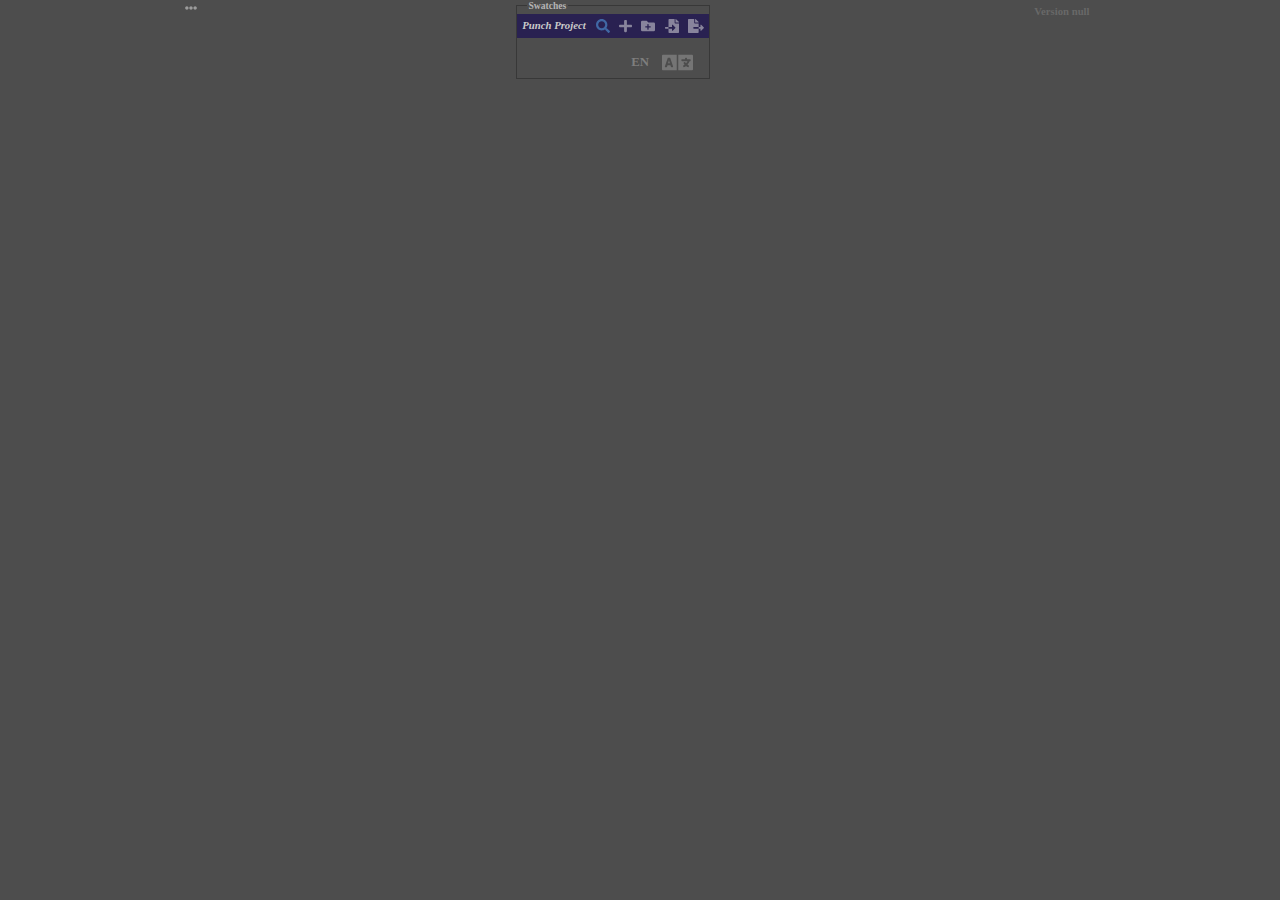
==== client/manageSwatches.html @ 49cb3f82 "update" ====
<!DOCTYPE html>
<html>
<head>
    <meta charset="utf-8">
    <meta name="viewport" content="width=device-width, initial-scale=1.0">
    <title>Swatches Panel</title>
    <link rel = "stylesheet" href="index.css">
    <link rel = "stylesheet" href="manageSwatches.css">
    <script type="text/javascript" src="mousetrap.min.js"></script>
    <script type="text/javascript" src="CSInterface.js"></script>
    <link rel="shortcut icon" type="image/png" href="LogoSAM.png"/>
</head>
<body>
  <main>
    <a id="updateLink" style="display: none;">Update</a>
    <div id="menuPanel">
      <img src="iconSVG/ellipsis-h-solid.svg" width="12">
      <ul id="listPanel">
        <li data-content="index">Canvas Panel</li>
        <li data-content="manageSwatches">Swatches</li>
      </ul>
    </div>
    <fieldset id=manageSwatches>
      <legend>Swatches</legend>
      <div id='navBar'>
        <h6 id="inforStatus">Punch Project</h6>
        <div id="grActionSwatches">
          <img src="iconSVG/search-solid.svg" height="14" id='searchBtn' class="action-Btn">
          <img src="iconSVG/plus-solid.svg" height="14" id='addSwatches' class="action-Btn">
          <img src="iconSVG/folder-plus-solid.svg" height="14" id='addGrSw' class="action-Btn">
          <img src="iconSVG/file-import-solid.svg" height="14" id='importData' class="action-Btn">
          <img src="iconSVG/file-export-solid.svg" height="14" id='exportData' class="action-Btn">
        </div>
        <div id="searchGr">
          <!--<img src="iconSVG/arrow-circle-left-solid.svg" height="14" id='prevSearch' class="action-Btn"> -->
          <input type="text" placeholder="Search" id="searchInp" autofocus>
          <img src="iconSVG/arrow-circle-right-solid.svg" height="14" id='nextSearch' class="action-Btn">
        </div>
      </div>
      <div id='swatchesCollection'>
        <div id="loadingGr">
          <img src="images/loading.gif" height="40"><br>
          <h6>Loading...</h6>
        </div>
        <div id="listPalette">
        </div>
      </div>
      <div id ="inforSwatches">
        <h6 id = "contentInfSw"></h6>
      </div>
      <ul id="menuSw">
        <li id="delSwatch">Detele</li>
        <li id="editSwatch">Edit</li>
      </ul>
      <div id='languageControl'>
        <h4 id='convertLanguage'>EN</h4>
        <img id="btnRenameTrans" src="iconSVG/language-solid.svg" height='25'>
      </div>
    </fieldset>
    <div class="version">
    	<h6 id='inforVersion'></h6>
    </div>
  </main>
  <script type="text/javascript" src="manageSwatches.js"></script>
  <script type="text/javascript" src="firebase.js"></script>
</body>
</html>
---- client/index.css ----
body{
	font-family: Myriad Pro;
	width: 230px;
	height: auto;
	margin: 0 auto;
	background-color: #4d4d4d;
	overflow: auto;
	user-select: none;
}
body::-webkit-scrollbar{
	display: none;
}
	main{
		width: 96%;
		padding: 0 2%;
	}
		#menuPanel{
			height: 10px;
			text-align: right;
		}
			#menuPanel img{
				opacity: 0.5;
				transition: 0.3s;
			}
			#menuPanel img:hover{
				opacity: 1;
			}
			#listPanel{
				display: none;
				position: absolute;
				top:0;
				right: 10px;
				font-size: 0.75em;
				list-style: none;
				padding: 2px 2px;
				text-align: left;
				background-color: white;
				cursor: default;
				box-shadow: 2px 2px 6px #3f3f3f;
				z-index: 3;
			}
				#listPanel li{
					padding: 0.2em 1em;
				}
				#listPanel li:hover{
					background-color: #3274ce;
					color: white;
				}
	fieldset{
		border: 1px solid #383838;
		margin: 0 0 .5em 0;
		padding: .2em 0;
	}
		legend{
			font-family: Segoe UI Symbol;
			font-size: .6em;
			font-weight: bold;
			color: #b4b4b4;
			margin-left: 1em;
		}
		button{
			outline: none;
			border: none;
			transition: .3s;
			border-radius: 5px;
			padding: .5em 1em;
			color: white;
			font-size: .65em;
			width: 45%;
			margin-top: .5em;
		}
		label {
			font-family: Segoe UI Symbol;
		}
	#controlShowtimer{
		text-align: right;
		display: none;
	}
	#controlShowtimer h6{
		color: #00d8bc;
		cursor: default;
		margin: 0 .3em;
		font-size: .6em;
		transition: 0.3s;
		display: inline-block;
	}
	#controlShowtimer h6:hover{
		color: #039994;
		text-decoration: underline;
	}
	#timer{
		font-family: Segoe UI Symbol;
		text-align: center;
		margin: 0 .3em;
		color: #00ffde;
		font-size: 1.2em;
		border: 1px solid #00ffde;
		transition: 3s;
		cursor: default;
		display: none;
	}
	#makeMargin{
		display: flex;
		flex-direction: row;
		justify-content: space-around;
		flex-wrap: wrap;
	}	
		.btnTemplate:active{
			opacity: 0.6;
		}
	#inforVariant{
		text-align: center;
	}
		#inforVariant h4{
			margin: 0.5em 1em;
			color: #00b7ac;
		}
		#inforVariant h5{
			margin: 0.5em 1em;
			color: #929292;
		}
		#inforVariant h5 span{
			color: #c6c6c6;
		}
	/*  panel other---------------- */
	#other{
		/*-------*/
	}
		#otherFunction{
			display: flex;
			flex-direction: row;
			align-items: center;
			justify-content: space-around;
		}
			#clrGuide{
				background-color: #414141;
				color: #a7a7a7;
				transition: 0.3;
				font-weight: bold;
			}
			#clrGuide:hover{
				color: #e9e7e7;
			}
			#clrGuide:active{
				background-color: #262626;
			}
				#clrGuide span{
					color: #00a19b;
					font-weight: bolder;
				}
			#restoreHis{
				background-color: #414141;
				color: #a7a7a7;
				font-weight: bold;
				transition: 0.3;
			}
			#restoreHis:hover{
				color: #e9e7e7;
			}
			#restoreHis:active{
				background-color: #262626;
			}
			#checkBoxParent{
				text-align: center;
				margin: .5em 0;
				color: #c2c2c2;
				font-size: .8em;
				display: flex;
				flex-direction: row;
				align-items: center;
				justify-content: center;
			}
				#checkedBot{
					width: 1.1em;
					height: 1.1em;	
				}
		#extendsTool{	
		}
			#controlMenuTools{
				text-align: right;
				margin: 0.2em 1em 0;
				height: 10px;
				position: relative;
			}
				#controlMenuTools img{
					opacity: 0.5;
					transition: 0.3s;
					cursor: pointer;
				}
				#controlMenuTools img:hover{
					opacity: 1;
				}
				#menuTool{
					position: absolute;
					top:0;
					right: 0;
					padding: 0;
					text-align: left;
					font-size: .8em;
					list-style: none;
					background-color: #4d4d4d;
					border: 2px solid #363636;
					cursor: default;
					transition: 0.3s;
					box-shadow: 0px 0px 5px #282828;
					display: none;
				}
				#menuTool li{
					padding: .4em 1em 0em .4em;
					color: #bfbfbf;
					border-bottom: 1px solid #606060;
				}
				#menuTool li:hover{
					background-color: #007ece;
				}
			.groupTools{
				display: flex;
				flex-direction: row;
				align-items: center;
				justify-content: space-around;
				display: none;
			}
			#shadowTools{

			}
				#shadowBtn{
					background-color: #111111;
					margin: 0;
				}
				#shadowBtn:hover{
					background-color: #343434;
				}
				#shadowBtn:active{
					background-color: #111111;
				}
			#pathTools{

			}
				#makePathBtn{
					background-color: #414141;
					color: #a7a7a7;
					font-weight: bold;
					transition: 0.3;
				}
				#makePathBtn:hover{
					color: #dfdfdf;
				}
				#makePathBtn:active{
					background-color: #252525;
				}
	#btnGrSave{
		text-align: center;
		margin: 0.2em 0;
	}
		#settingDir{
			text-align: right;
			margin: 0.5em 0.5em;
			position: relative;
		}
			#grActionBtn{
				display: flex;
				flex-direction: row;
				justify-content: space-around;
			}
			#settingDir #popupDir{
				font-family: arial;
				visibility: hidden;
				position: absolute;
				top: 30px;
				background-color: #f9f8b9;
				color: black;
				font-size: .6em;
				padding: .2em .3em;
			}
			#settingDir:hover> #popupDir{
				visibility: visible;
			}
			#treeHandle{
				color: #30a0aa !important;
			}
			.action-Btn{
				opacity: 0.5;
				transition: 0.3s;
			}
			.action-Btn:hover{
				opacity: 1;
				height: 20px;
				/*width: 30px;*/
			}
			#settingConfig:hover{
				animation: spinOne .3s linear;
			}
			@keyframes spinOne{
				0%{transform: rotate(0deg);}
				100%{transform: rotate(120deg);}
			}
			#treeHandle:hover{
				opacity: 1;
				width: 20px;
			}
		#btnSave{
			background-color: inherit;
			border: 1px solid #a1a1a1;
			border-radius: 30px !important;
			margin: 0 !important;
		}
		#btnSave:hover{
			background-color: #808080;
		}
		#btnSave:active{
			background-color: #626262;
		}
@media only screen and (min-width: 640px) and (max-width: 1920px){
	body{
		width: 100%;
	}
	main{
		display: flex;
		flex-direction: row;
		flex-wrap: wrap;
		justify-content: space-around;

	}
	#templates{
		flex-basis: auto;
		flex-grow: 1;
	}
		#makeMargin{
			justify-content: center;
		}
		#makeMargin button{
			width: 100px;
			margin: 0 1em;
		}
	#other{
		flex-basis: 220px;
	}
	#saveFile{
		flex-basis: 220px;
	}
}
@media only screen and (min-width: 520px) and (max-width: 640px){
	body{
		width: 100%;
	}
	main{
		display: flex;
		flex-direction: row;
		flex-wrap: wrap;
		justify-content: space-around;
	}
	fieldset{
		width: 30%;
	}
	#makeMargin button{
		width: 100px;
	}
}
@media only screen and (min-width: 160px) and (max-width: 520px){
	fieldset{
		width: 100%;
	}
	body{
		width: 100%;
	}
	#makeMargin button{
		width: 100px;
	}
}

@media only screen and (max-width: 160px){
	body{
		width: 120px;
	}
	fieldset{
		width: 105px;
	}
	#makeMargin{
		flex-direction: column;
		padding: 0 0.3em;
	}	
	#makeMargin button{
		width: 100%;
	}
	#otherFunction{
		flex-direction: column;
	}
	#otherFunction button{
		width: 80%;
	}
	#checkBoxParent{
		flex-direction: column;
		margin: 1em 0;
	}
	#checkBoxParent label{
		font-size: 0.8em;
	}
	#btnGrSave{}
		#btnSave{
			width: 80%;
		}
}
/* CSS for version text----*/
.version h6{
	margin: 0.5em .5em;
	color: #686868;
}
---- client/manageSwatches.css ----
body{
}
	.action-Btn:hover{
		height: 14px;
	}
	main{
		transition: 0.3s;
	}
	#manageSwatches{
		position: relative;
	}
		#navBar{
			display: flex;
			justify-content: space-between;
			background-color: #292151;
			position: sticky;
			top: 0;
			padding: .3em 0;
			z-index: 1;
			transition: .3s;
		}
			#navBar h6{
				margin: 0 0.5em;
				color: #cacaca;
				font-weight: bold;
				font-style: italic;
				transition: 0.3s;
			}
			#grActionSwatches{
				display: flex;
				justify-content: flex-end;
			}	
				#grActionSwatches img{
					margin: 0 .3em;
				}
			#searchGr{
				display: none;
				position: absolute;
				top:100%;
				right:10px;
				transition: 0.3;
				justify-content: flex-end;
				align-items: center;
			}
				#searchGr input{
					width: 100px;
					color: #217ec4;
				}
				#searchGr input::placeholder{
					font-style: italic;
					color: #217ec4;
				}	
		#swatchesCollection{
			padding: .3em .3em;
		}
			#loadingGr{
				display: none;
				text-align: center;
			}
				#loadingGr h6{
					color: #b6b6b6;
					margin: .5em 0;
					font-weight: normal;
				}
			.palette{
				cursor: default;
				padding: 0.1em 0;
				border-bottom: 1px solid #414242;
				border-radius: 5px;
				transition: 0.3s
			}	
			.palette:hover >h6{
				
			}
				.palette h6{
					display: inline-block;
					margin: 0 .5em;
					padding: 0;
					font-size: 0.7em;
					color: #a7a7a7;
					opacity: 0.7;
					transition: 0.3s
				}
				.palette img{
					height: 14px;
					opacity: 0.7;
				}
				.contextMenu{
					z-index: 2;
					display: none;
					background-color: #cecece;
					box-shadow: 2px 2px 6px #222222;
				}
					.contextMenu h5{
						padding: 0.3em 1em 0.1em 1em;
						font-size: 0.65em;
						margin: 0;
					}
					.contextMenu h5:hover{
						background-color: #2470b7;
						color: white;
					}
			#swatchesCollection svg{
				width: 20px;
				height: 20px;
				transition: 0.3s;
			}
			#swatchesCollection svg:hover>path{
				fill: #e7e7e7;
			}
				#menuSw{
					display: none;
					position: absolute;
					background-color: white;
					list-style: none;
					font-size: 0.75em;
					padding: 2px 2px;
					cursor: default;
					box-shadow: 2px 2px 6px #363636;
				}
				#menuSw li{
					padding: .3em .5em;
				}
				#menuSw li:hover{
					background-color: #3a60ad;
					color: white;
				}
		#inforSwatches{
			background-color: #4d4d4d;
		}
			#inforSwatches h6{
				color: #cbcbcb;
				font-weight: normal;
				font-style: italic;
				margin: 0.2em 1em;
			}
	#languageControl{
		height: 25px;
		margin: 0 1em;
		display: flex;
		justify-content: flex-end;
		align-items: center;
	}
		#languageControl h4{
			margin: 0 1em;
			color: #7e7e7e;
			font-size: .8em;
			cursor: default;
			transition: .3s;
		}
		#languageControl h4:hover{
			color: #d5d5d5
		}
		#languageControl img{
			opacity: 0.3;
			transition: 0.3s;
		}
		#languageControl img:hover{
			opacity: 1;
		}
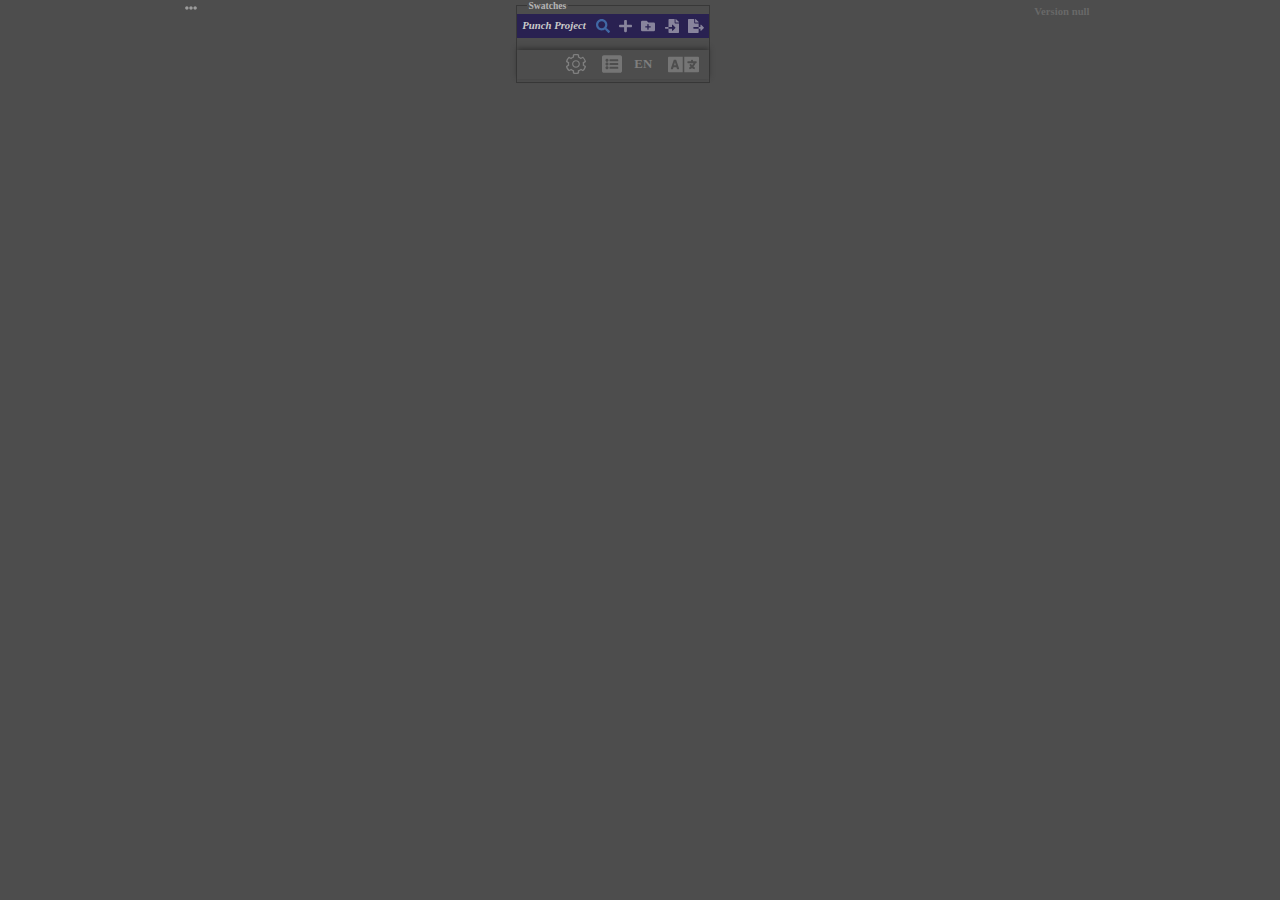
==== commit b9285f20: "update 1.09" ====
--- a/client/manageSwatches.html
+++ b/client/manageSwatches.html
@@ -44,15 +44,23 @@
         </div>
         <div id="listPalette">
         </div>
+        <div id="thumbGr">
+          <img src="" id = "thumbnail">
+        </div>
       </div>
       <div id ="inforSwatches">
         <h6 id = "contentInfSw"></h6>
       </div>
+      <div id= "swatchMove">
+      </div>
       <ul id="menuSw">
         <li id="delSwatch">Detele</li>
         <li id="editSwatch">Edit</li>
+        <li id="changeColorFill">Re-Color</li>
       </ul>
       <div id='languageControl'>
+        <img src="iconSVG/cogs-solid.svg" height="20" id='settingConfig' class="action-Btn">
+        <img id="btnViewHidePalettes" src="iconSVG/list-alt-solid.svg" height='20'>
         <h4 id='convertLanguage'>EN</h4>
         <img id="btnRenameTrans" src="iconSVG/language-solid.svg" height='25'>
       </div>
--- a/client/manageSwatches.css
+++ b/client/manageSwatches.css
@@ -49,7 +49,12 @@
 				#searchGr input::placeholder{
 					font-style: italic;
 					color: #217ec4;
-				}	
+					opacity: .4;
+				}
+					#nextSearch{
+						background: blue;
+						padding: 4px;
+					}	
 		#swatchesCollection{
 			padding: .3em .3em;
 		}
@@ -69,7 +74,7 @@
 				border-radius: 5px;
 				transition: 0.3s
 			}	
-			.palette:hover >h6{
+			.palette:hover{
 				
 			}
 				.palette h6{
@@ -117,6 +122,7 @@
 					padding: 2px 2px;
 					cursor: default;
 					box-shadow: 2px 2px 6px #363636;
+					z-index: 3;
 				}
 				#menuSw li{
 					padding: .3em .5em;
@@ -127,6 +133,7 @@
 				}
 		#inforSwatches{
 			background-color: #4d4d4d;
+			z-index: 5;
 		}
 			#inforSwatches h6{
 				color: #cbcbcb;
@@ -134,15 +141,36 @@
 				font-style: italic;
 				margin: 0.2em 1em;
 			}
+		#thumbGr{
+			position: absolute;
+			width: 100px;
+			height: 100px;
+			background: #4d4d4d;
+			box-shadow: 2px 2px 10px #1d1d1d;
+			border: 3px solid #949494;
+			border-radius: 3px;
+			display: none;
+			transition: .1s;
+			z-index: 4;
+		}
+			#thumbGr img{
+				max-width: 100%;
+				max-height: 100vh;
+			}
 	#languageControl{
+		width: 90%;
 		height: 25px;
-		margin: 0 1em;
+		padding: 2px 5%;
 		display: flex;
 		justify-content: flex-end;
 		align-items: center;
+		background: #4d4d4d;
+		box-shadow: 0 -2px 5px #333333;
+		position: sticky;
+		bottom: 0;
 	}
 		#languageControl h4{
-			margin: 0 1em;
+			margin-left: 1em;
 			color: #7e7e7e;
 			font-size: .8em;
 			cursor: default;
@@ -151,10 +179,49 @@
 		#languageControl h4:hover{
 			color: #d5d5d5
 		}
+		#settingConfig:hover{
+			height: 20px;
+		}
 		#languageControl img{
+			margin-left: 1em;
 			opacity: 0.3;
 			transition: 0.3s;
 		}
 		#languageControl img:hover{
 			opacity: 1;
 		}
+/* declare animation */
+@keyframes zoomin{
+	0%{
+		width: 0;
+		height: 0;
+		opacity: 0;
+	}
+	70%{
+		width: 0;
+		height: 0;
+		opacity: 0;
+	}
+	85%{
+		width: 75px;
+		height: 75px;
+		opacity: .5;
+	}
+	100%{
+		width: 100px;
+		height: 100px;
+		opacity: 1;
+	}
+}
+@keyframes zoomout{
+	from{
+		width: 100px;
+		height: 100px;
+		opacity: 1;
+	}
+	to{
+		width: 10px;
+		height: 10px;
+		opacity: 0;
+	}
+}